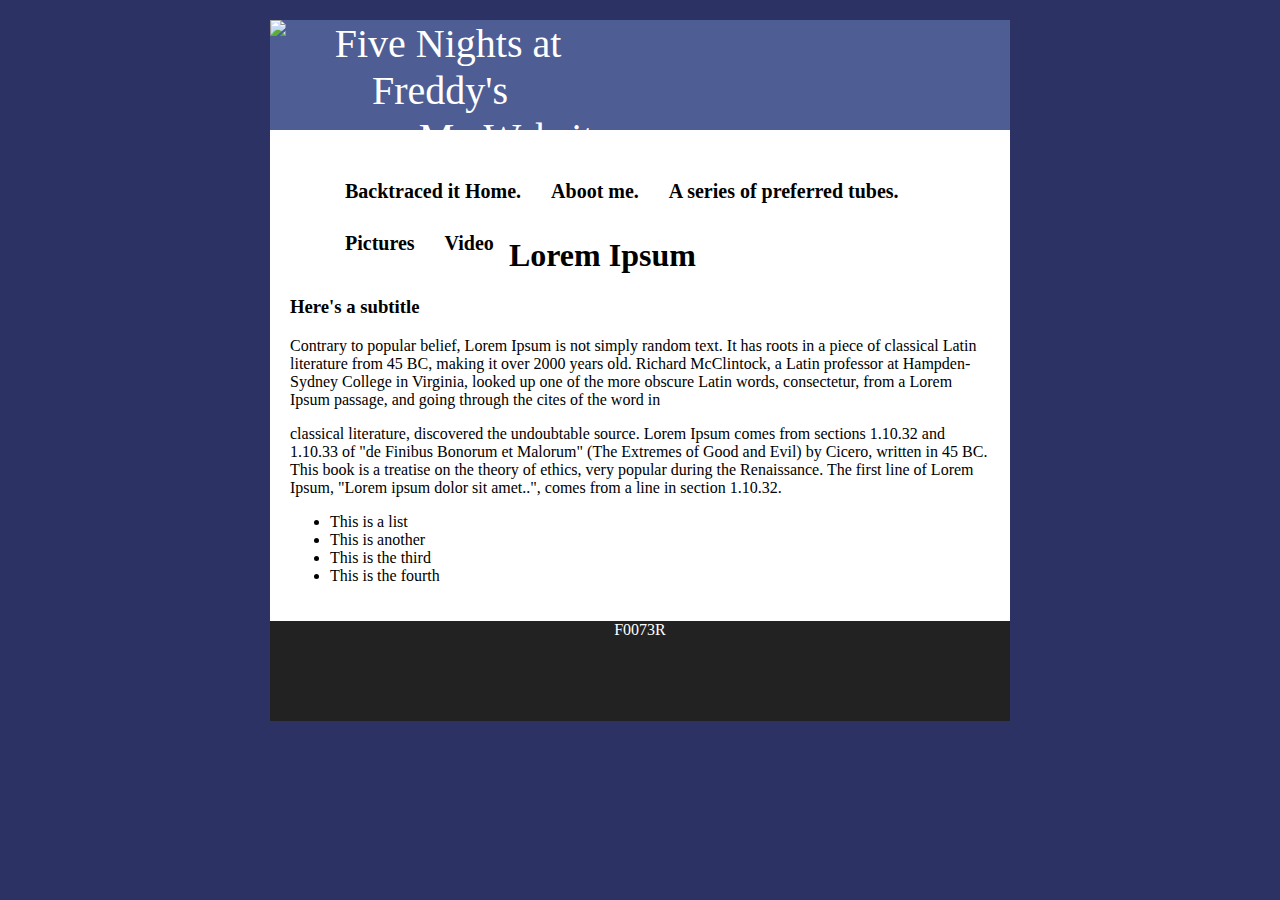
==== assignments/NumberOne/index.html @ 68b962e0 "Wumbo" ====
<!doctype html>
<html lang="en">
  <head>
    <meta charset="utf8" />
    <title>My Page</title>
    <link rel="stylesheet" type="text/css" href="css/an_attempt.css" />
  </head>
  <body>
      <div class="container">
  <header class="main-header base">
  <img class="waaaaa" src="http://i3.kym-cdn.com/photos/images/original/000/814/350/371.gif" alt="Five Nights at Freddy's" height="100" width="100">
  	My Website
  </header>
  <div class="main-content">
   <nav class="page-navigation">
    <ul>
      <li><a href="index.html"> Backtraced it Home.</a></li>
      <li><a href= "about.html"> Aboot me.</a></li>
      <li><a href="Links.html"> A series of preferred tubes.</a></li>
      <li><a href="photos.html"> Pictures </a></li>
      <li><a href="Videos.html"> Video </a></li>
    </ul>
                
    </nav>
  <h1>Lorem Ipsum</h1>

  <h3>Here's a subtitle</h3>

  <p>Contrary to popular belief, Lorem Ipsum is not simply random text. It has roots in a piece of classical Latin literature from 45 BC, making it over 2000 years old. Richard McClintock, a Latin professor at Hampden-Sydney College in Virginia, looked up one of the more obscure Latin words, consectetur, from a Lorem Ipsum passage, and going through the cites of the word in</p>

  <p> classical literature, discovered the undoubtable source. Lorem Ipsum comes from sections 1.10.32 and 1.10.33 of "de Finibus Bonorum et Malorum" (The Extremes of Good and Evil) by Cicero, written in 45 BC. This book is a treatise on the theory of ethics, very popular during the Renaissance. The first line of Lorem Ipsum, "Lorem ipsum dolor sit amet..", comes from a line in section 1.10.32.</p>


  <ul>
    <li>This is a list</li>
    <li>This is another</li>
    <li>This is the third</li>
    <li>This is the fourth</li>
  </ul>
	</div> <!--end .main-content-->
  <footer class= "main-footer base">
    F0073R
  </footer>
  </div> <!--end .container-->
  </body>
</html>
---- assignments/NumberOne/css/an_attempt.css ----
.container {
    width: 740px;
    margin: auto;
}
.main-header {
	height: 110px;
    color: #FFF;
    background: #4e5d94;
    padding-right: 250px;
    font-size: 40px;
}
.main-content {
	padding: 20px;
	background: #FFF;
}
.main-footer {
	height: 100px;
	color: #FFF;
	background: #222;
}
.base {
	color: #FFF;
	text-align: center;
}
.waaaaa {
	padding-right: 150px;
}
.page-navigation {
    color: #FFF;
    height: 50px;
}

.page-navigation ul {
	list-style: none;
}

.page-navigation ul li {
	padding: 0 15px;
    float: left;
    line-height: 50px;
}

.page-navigation ul li a {
	color: black;
    text-decoration: none;
    font-weight: bold;
    font-size: 20px;
}
.page-navigation ul li a:hover {
	color: #009933 ;
    text-decoration: underline;
}
body {
	background-color: #2c3263;
	margin: 20px;
}
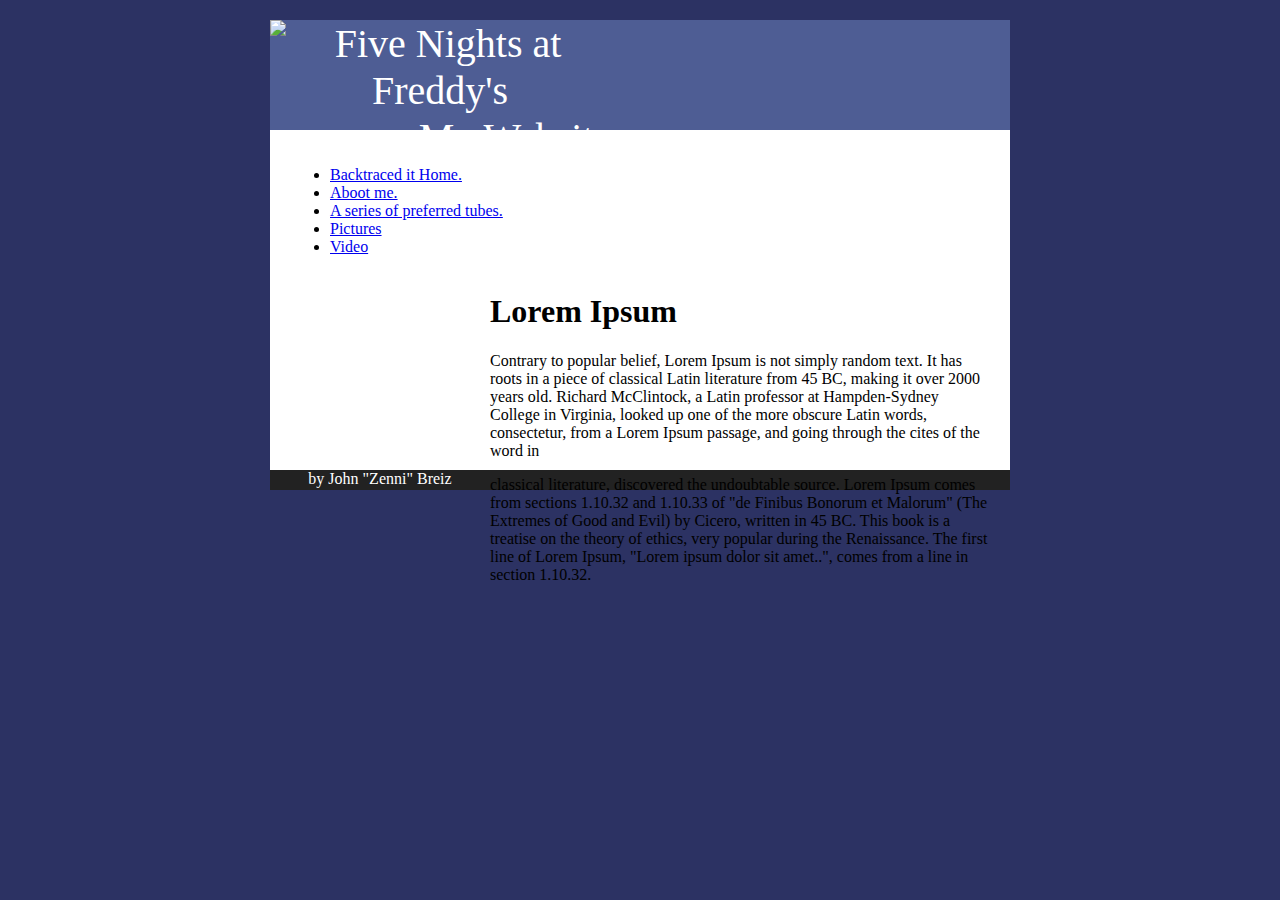
==== commit 8eb4fbb0: "OMG" ====
--- a/assignments/NumberOne/index.html
+++ b/assignments/NumberOne/index.html
@@ -8,11 +8,11 @@
   <body>
       <div class="container">
   <header class="main-header base">
-  <img class="waaaaa" src="http://i3.kym-cdn.com/photos/images/original/000/814/350/371.gif" alt="Five Nights at Freddy's" height="100" width="100">
+  <img id="top-left-img" src="http://i3.kym-cdn.com/photos/images/original/000/814/350/371.gif" alt="Five Nights at Freddy's" height="100" width="100">
   	My Website
   </header>
   <div class="main-content">
-   <nav class="page-navigation">
+    <div class="list">
     <ul>
       <li><a href="index.html"> Backtraced it Home.</a></li>
       <li><a href= "about.html"> Aboot me.</a></li>
@@ -20,26 +20,17 @@
       <li><a href="photos.html"> Pictures </a></li>
       <li><a href="Videos.html"> Video </a></li>
     </ul>
-                
-    </nav>
+    </div>
+  <div class="sub-content">
   <h1>Lorem Ipsum</h1>
-
-  <h3>Here's a subtitle</h3>
 
   <p>Contrary to popular belief, Lorem Ipsum is not simply random text. It has roots in a piece of classical Latin literature from 45 BC, making it over 2000 years old. Richard McClintock, a Latin professor at Hampden-Sydney College in Virginia, looked up one of the more obscure Latin words, consectetur, from a Lorem Ipsum passage, and going through the cites of the word in</p>
 
   <p> classical literature, discovered the undoubtable source. Lorem Ipsum comes from sections 1.10.32 and 1.10.33 of "de Finibus Bonorum et Malorum" (The Extremes of Good and Evil) by Cicero, written in 45 BC. This book is a treatise on the theory of ethics, very popular during the Renaissance. The first line of Lorem Ipsum, "Lorem ipsum dolor sit amet..", comes from a line in section 1.10.32.</p>
-
-
-  <ul>
-    <li>This is a list</li>
-    <li>This is another</li>
-    <li>This is the third</li>
-    <li>This is the fourth</li>
-  </ul>
+  </div> <!--end .sub-content-->
 	</div> <!--end .main-content-->
   <footer class= "main-footer base">
-    F0073R
+    by John "Zenni" Breiz
   </footer>
   </div> <!--end .container-->
   </body>
--- a/assignments/NumberOne/css/an_attempt.css
+++ b/assignments/NumberOne/css/an_attempt.css
@@ -12,9 +12,10 @@
 .main-content {
 	padding: 20px;
 	background: #FFF;
+	height: 300px
 }
 .main-footer {
-	height: 100px;
+	height: 20px;
 	color: #FFF;
 	background: #222;
 }
@@ -22,35 +23,19 @@
 	color: #FFF;
 	text-align: center;
 }
-.waaaaa {
+#top-left-img {
 	padding-right: 150px;
-}
-.page-navigation {
-    color: #FFF;
-    height: 50px;
-}
-
-.page-navigation ul {
-	list-style: none;
-}
-
-.page-navigation ul li {
-	padding: 0 15px;
-    float: left;
-    line-height: 50px;
-}
-
-.page-navigation ul li a {
-	color: black;
-    text-decoration: none;
-    font-weight: bold;
-    font-size: 20px;
-}
-.page-navigation ul li a:hover {
-	color: #009933 ;
-    text-decoration: underline;
 }
 body {
 	background-color: #2c3263;
 	margin: 20px;
+}
+.list {
+	float: left;
+
+}
+.sub-content {
+float: right;
+width: 500px;
+
 }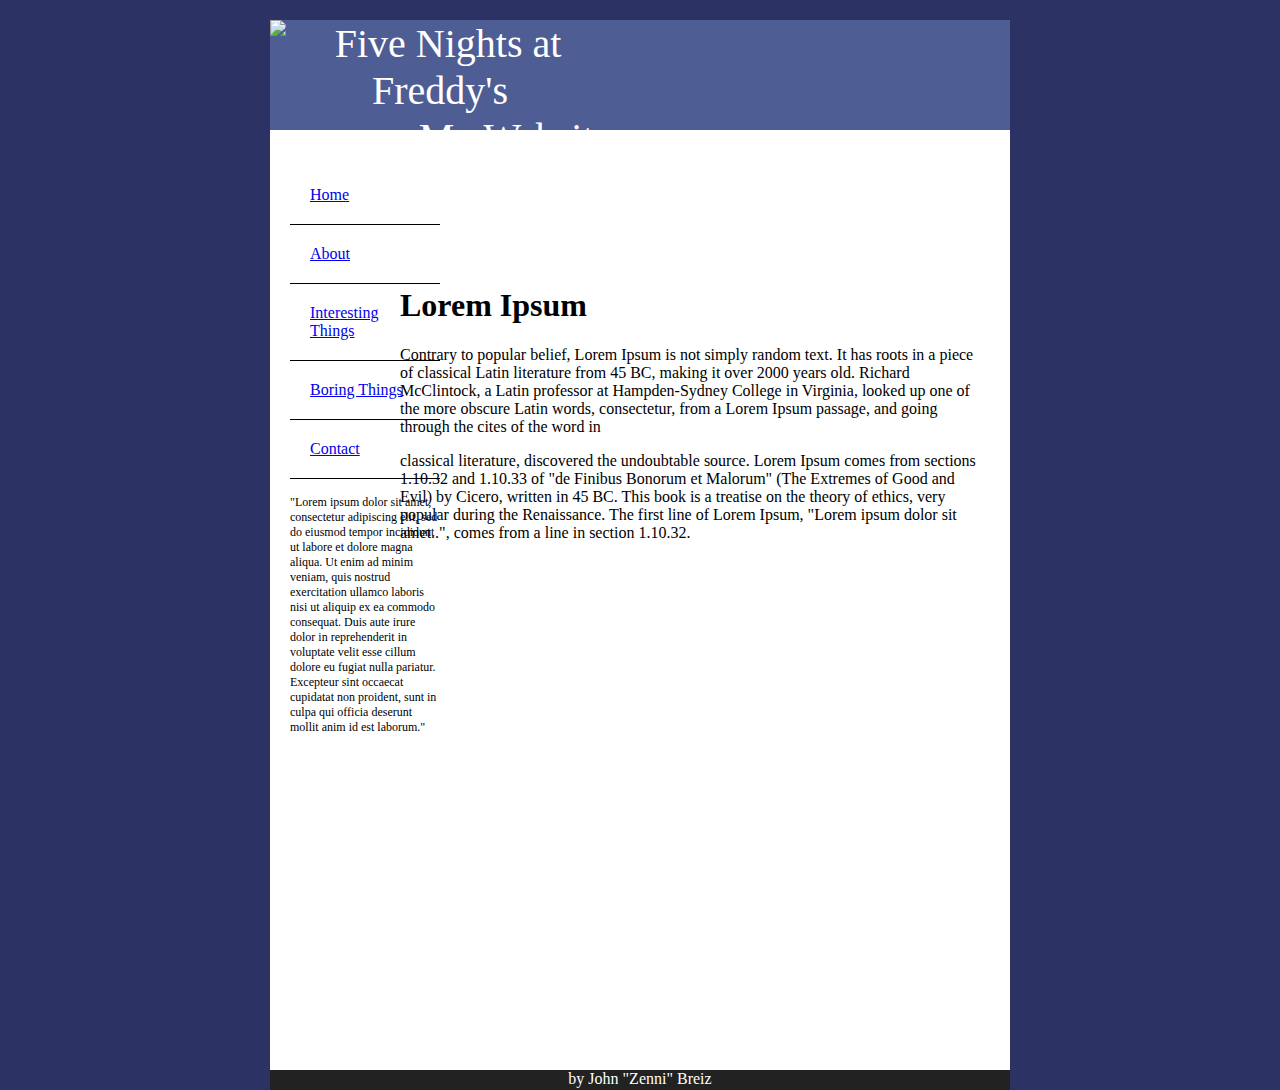
==== commit 6b08c764: "GAHHHHH" ====
--- a/assignments/NumberOne/index.html
+++ b/assignments/NumberOne/index.html
@@ -14,12 +14,13 @@
   <div class="main-content">
     <div class="list">
     <ul>
-      <li><a href="index.html"> Backtraced it Home.</a></li>
-      <li><a href= "about.html"> Aboot me.</a></li>
-      <li><a href="Links.html"> A series of preferred tubes.</a></li>
-      <li><a href="photos.html"> Pictures </a></li>
-      <li><a href="Videos.html"> Video </a></li>
+      <li><a href="index.html"> Home</a></li>
+      <li><a href= "about.html"> About</a></li>
+      <li><a href="Links.html"> Interesting Things</a></li>
+      <li><a href="photos.html"> Boring Things </a></li>
+      <li><a href="Videos.html"> Contact </a></li>
     </ul>
+    <p> "Lorem ipsum dolor sit amet, consectetur adipiscing elit, sed do eiusmod tempor incididunt ut labore et dolore magna aliqua. Ut enim ad minim veniam, quis nostrud exercitation ullamco laboris nisi ut aliquip ex ea commodo consequat. Duis aute irure dolor in reprehenderit in voluptate velit esse cillum dolore eu fugiat nulla pariatur. Excepteur sint occaecat cupidatat non proident, sunt in culpa qui officia deserunt mollit anim id est laborum."</p>
     </div>
   <div class="sub-content">
   <h1>Lorem Ipsum</h1>
--- a/assignments/NumberOne/css/an_attempt.css
+++ b/assignments/NumberOne/css/an_attempt.css
@@ -1,4 +1,5 @@
 .container {
+	height: 1000px;
     width: 740px;
     margin: auto;
 }
@@ -11,8 +12,8 @@
 }
 .main-content {
 	padding: 20px;
+	height: 900px;
 	background: #FFF;
-	height: 300px
 }
 .main-footer {
 	height: 20px;
@@ -31,11 +32,24 @@
 	margin: 20px;
 }
 .list {
-	float: left;
+	text-decoration: none;
+	width: 150px;
+	height: 100px;
+	margin-right: 0;
 
 }
 .sub-content {
+width: 590px;
 float: right;
-width: 500px;
-
+}
+.list ul {
+	padding-left: 0;
+}
+.list ul li {
+	border-bottom: 1px solid #000;
+	padding: 20px;
+	list-style: none;
+}
+.list p {
+	font-size: 12px;
 }